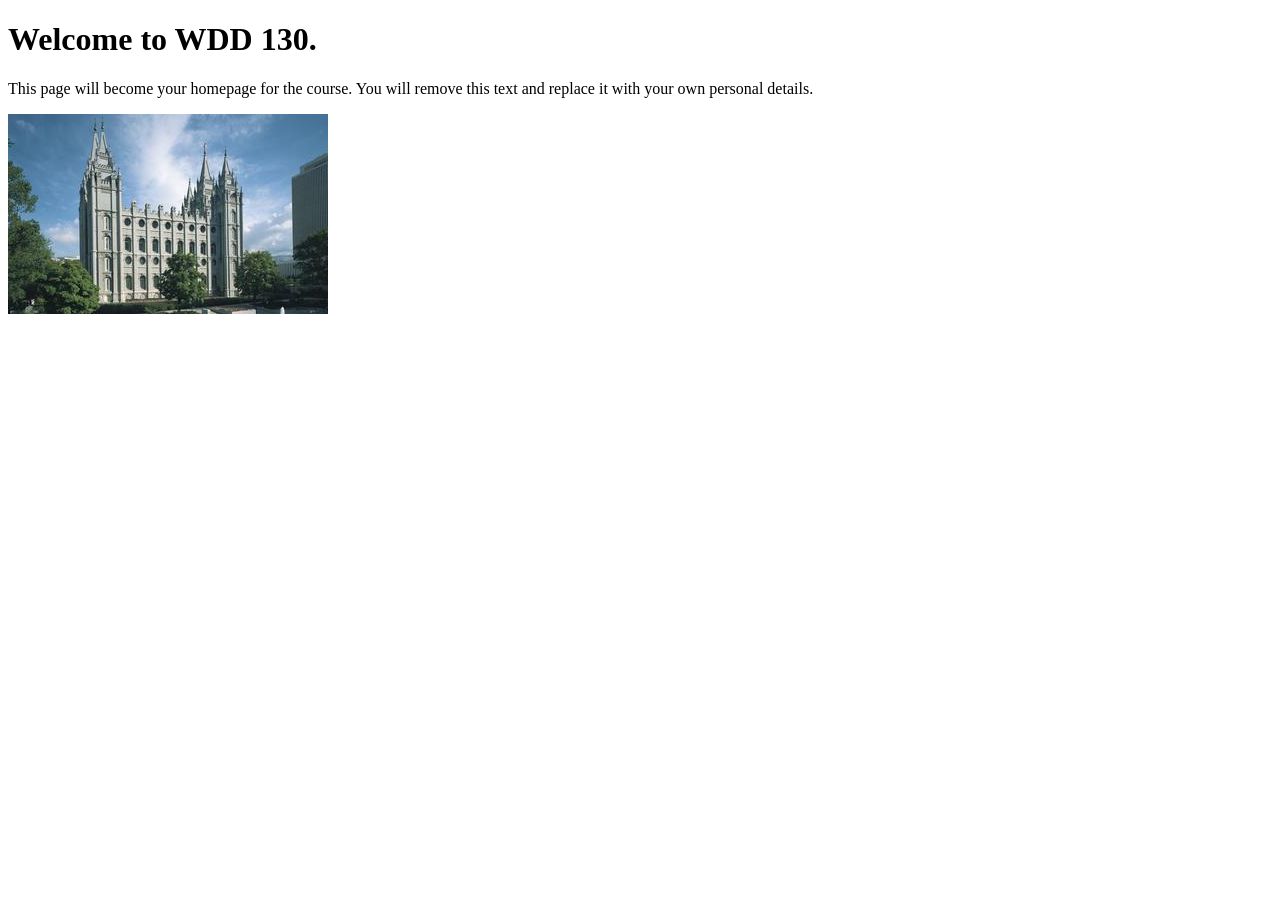
==== index.html @ 9177eb48 "learning activities" ====
<!DOCTYPE html>
<html lang="en">

<head>
    <meta charset="UTF-8">
    <meta name="viewport" content="width=device-width, initial-scale=1.0">
    <title>WDD 130 | Personal Homepage</title>
</head>

<body>
    <h1>Welcome to WDD 130.</h1>
    <p>This page will become your homepage for the course. You will remove this text and replace it
        with your own personal details.</p>

    <img src="images/salt-lake-temple.jpg" alt="The Salt Lake Temple.">
</body>

</html>
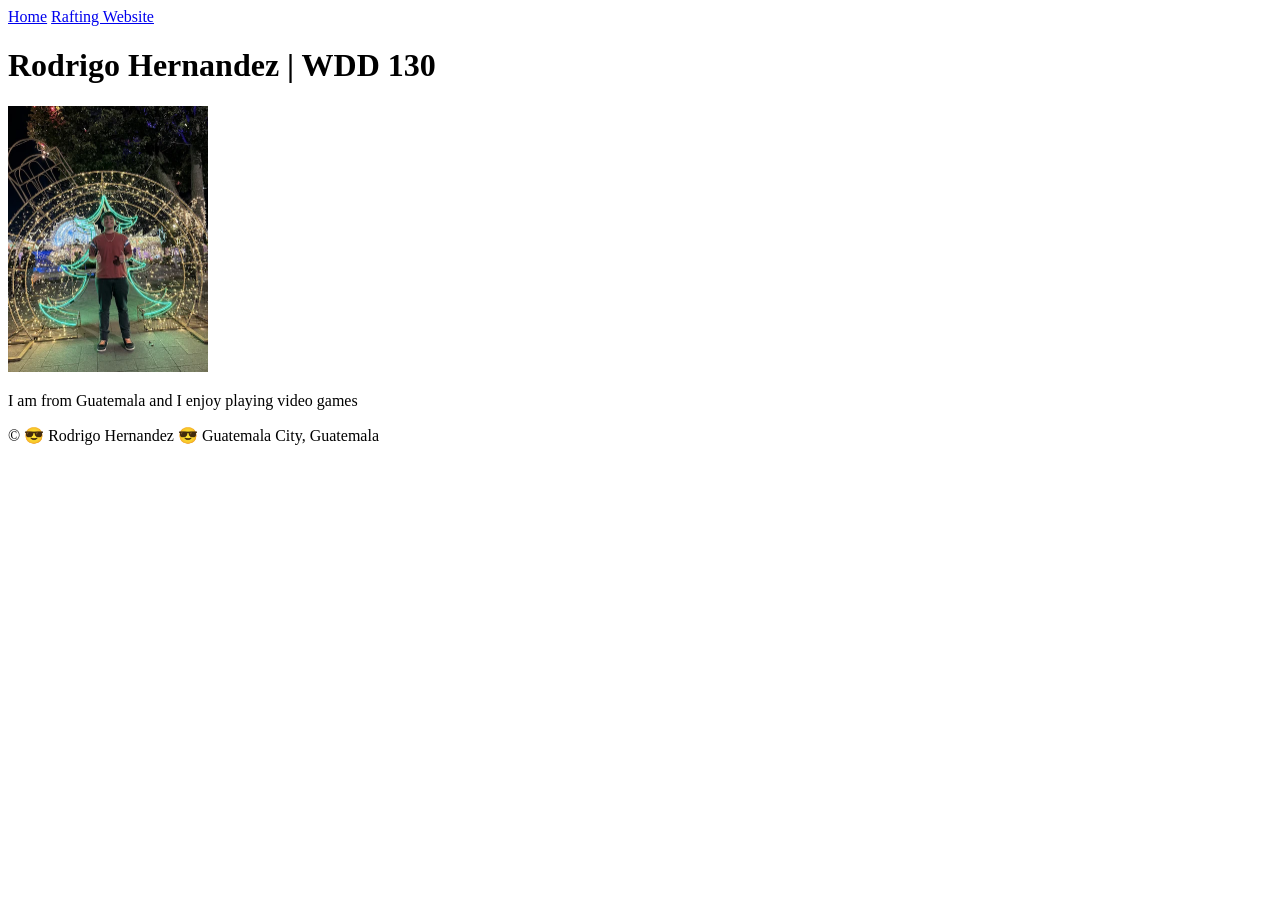
==== commit a7b28826: "first page" ====
--- a/index.html
+++ b/index.html
@@ -4,15 +4,22 @@
 <head>
     <meta charset="UTF-8">
     <meta name="viewport" content="width=device-width, initial-scale=1.0">
-    <title>WDD 130 | Personal Homepage</title>
+    <title>Rodrigo Hernandez | WDD 130</title>
 </head>
 
 <body>
-    <h1>Welcome to WDD 130.</h1>
-    <p>This page will become your homepage for the course. You will remove this text and replace it
-        with your own personal details.</p>
-
-    <img src="images/salt-lake-temple.jpg" alt="The Salt Lake Temple.">
+    <header>
+        <a href="#">Home</a>
+        <a href="wwr/">Rafting Website</a>
+    </header>
+    <main>
+        <h1>Rodrigo Hernandez | WDD 130</h1>
+        <img src="./images/profile.webp" alt="Rodrigo Hernandez" width="200">
+        <p>I am from Guatemala and I enjoy playing video games</p>
+    </main>
+    <footer>
+        <p>© 😎 Rodrigo Hernandez 😎 Guatemala City, Guatemala</p>
+    </footer>
 </body>
 
 </html>
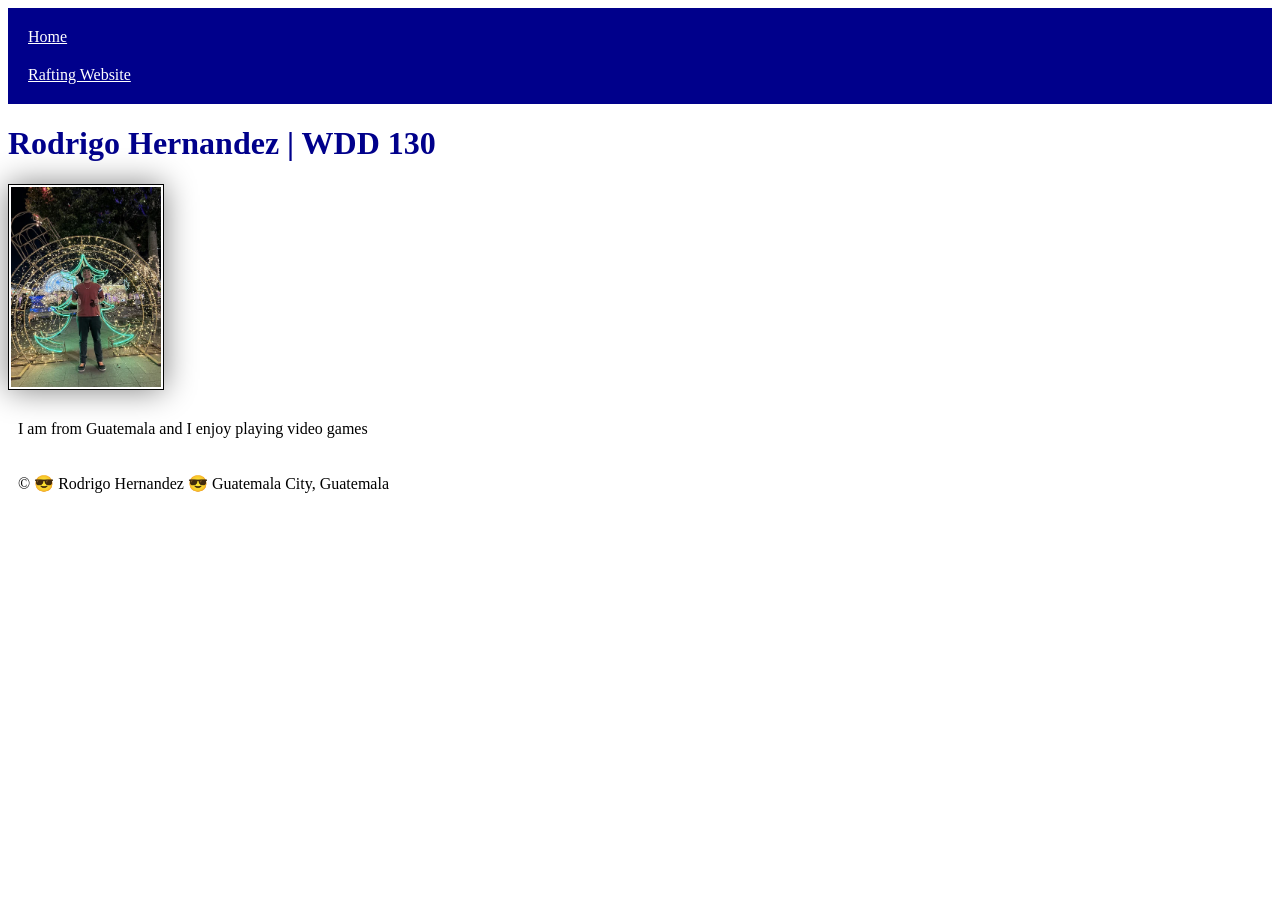
==== commit f3d8e568: "css test" ====
--- a/index.html
+++ b/index.html
@@ -4,13 +4,16 @@
 <head>
     <meta charset="UTF-8">
     <meta name="viewport" content="width=device-width, initial-scale=1.0">
+    <link rel="stylesheet" href="styles/styles.css">
     <title>Rodrigo Hernandez | WDD 130</title>
 </head>
 
 <body>
     <header>
-        <a href="#">Home</a>
-        <a href="wwr/">Rafting Website</a>
+        <nav>
+            <a href="#">Home</a>
+            <a href="wwr/">Rafting Website</a>
+        </nav>
     </header>
     <main>
         <h1>Rodrigo Hernandez | WDD 130</h1>
--- a/styles/styles.css
+++ b/styles/styles.css
@@ -0,0 +1,26 @@
+nav {
+    background-color: darkblue;
+    padding: 10px;
+}
+
+nav a {
+    color: white;
+    display: block;
+    padding: 10px;
+}
+
+h1 {
+    color: darkblue;
+}
+
+img {
+    width: 150px;
+    height: auto;
+    border: 1px solid black;
+    padding: 2px;
+    box-shadow: 0 0 30px gray;
+}
+
+p {
+    padding: 10px;
+}
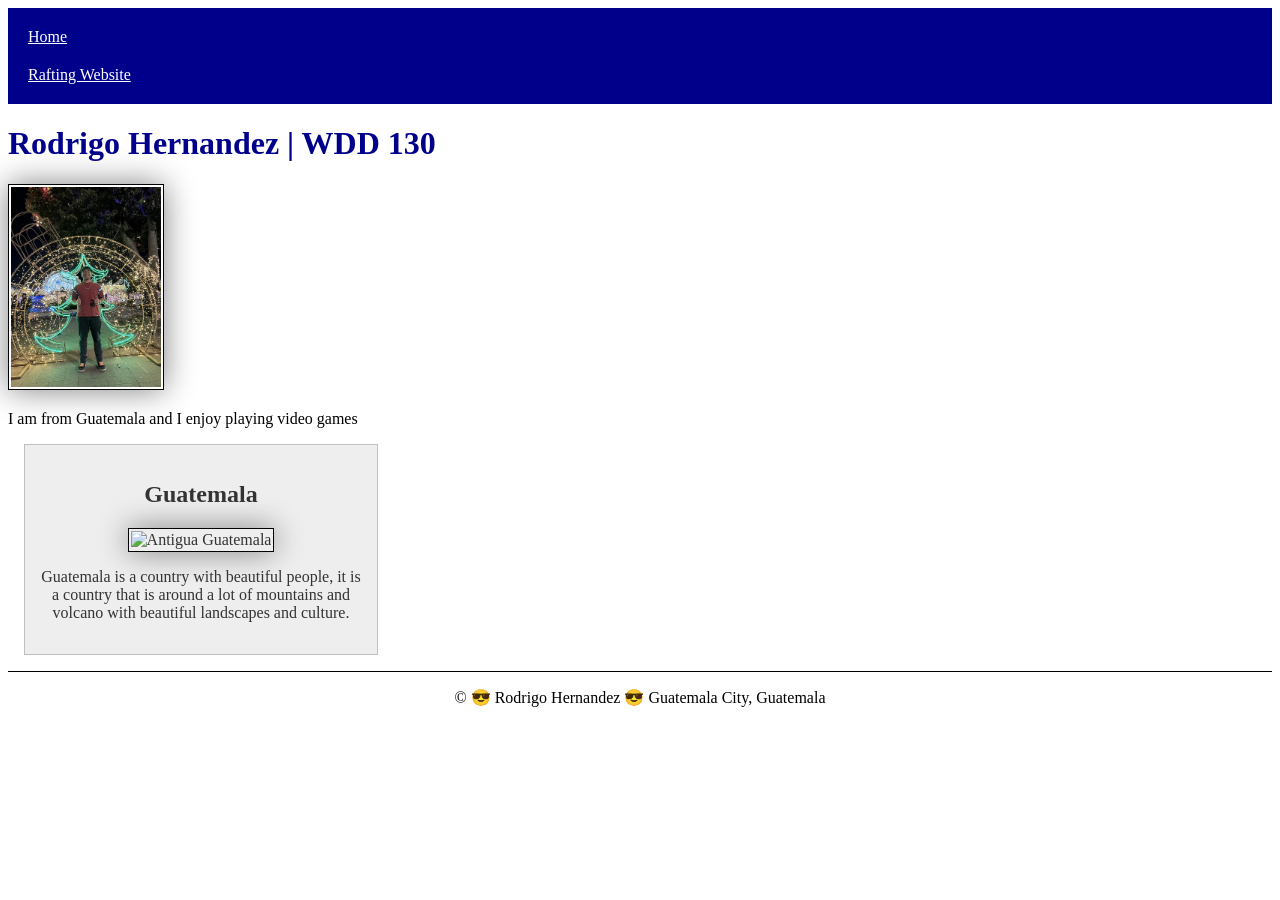
==== commit 0925914b: "week 2 home page" ====
--- a/index.html
+++ b/index.html
@@ -4,6 +4,9 @@
 <head>
     <meta charset="UTF-8">
     <meta name="viewport" content="width=device-width, initial-scale=1.0">
+    <meta name="description"
+      content="Decribe your home page here using keywords like your name, the course, the purpose of the page.">
+    <meta name="author" content="Rodrigo Hernandez">
     <link rel="stylesheet" href="styles/styles.css">
     <title>Rodrigo Hernandez | WDD 130</title>
 </head>
@@ -20,6 +23,14 @@
         <img src="./images/profile.webp" alt="Rodrigo Hernandez" width="200">
         <p>I am from Guatemala and I enjoy playing video games</p>
     </main>
+    <aside>
+        <h2>Guatemala</h2>
+        <img
+          src="https://pohcdn.com/sites/default/files/styles/paragraph__live_banner__lb_image__1880bp/public/live_banner/Antigua-Guatemala.jpg"
+          alt="Antigua Guatemala">
+        <p>Guatemala is a country with beautiful people, it is a country that is around a lot of
+            mountains and volcano with beautiful landscapes and culture.</p>
+    </aside>
     <footer>
         <p>© 😎 Rodrigo Hernandez 😎 Guatemala City, Guatemala</p>
     </footer>
--- a/styles/styles.css
+++ b/styles/styles.css
@@ -23,4 +23,38 @@
 
 p {
     padding: 10px;
+}
+
+main {
+    max-width: 840px;
+}
+
+aside {
+    width: 20rem;
+    margin: 1rem;
+    border: 1px solid rgb(0 0 0 / 0.2);
+    padding: 1rem;
+    background-color: #eee;
+    color: #333;
+    text-align: center;
+}
+
+aside img {
+    width: 200px;
+    height: auto;
+}
+
+main img {
+    width: 150px;
+    height: auto;
+}
+
+p {
+    padding: 0;
+}
+
+footer {
+    margin-top: 15px;
+    border-top: 1px solid #000;
+    text-align: center;
 }
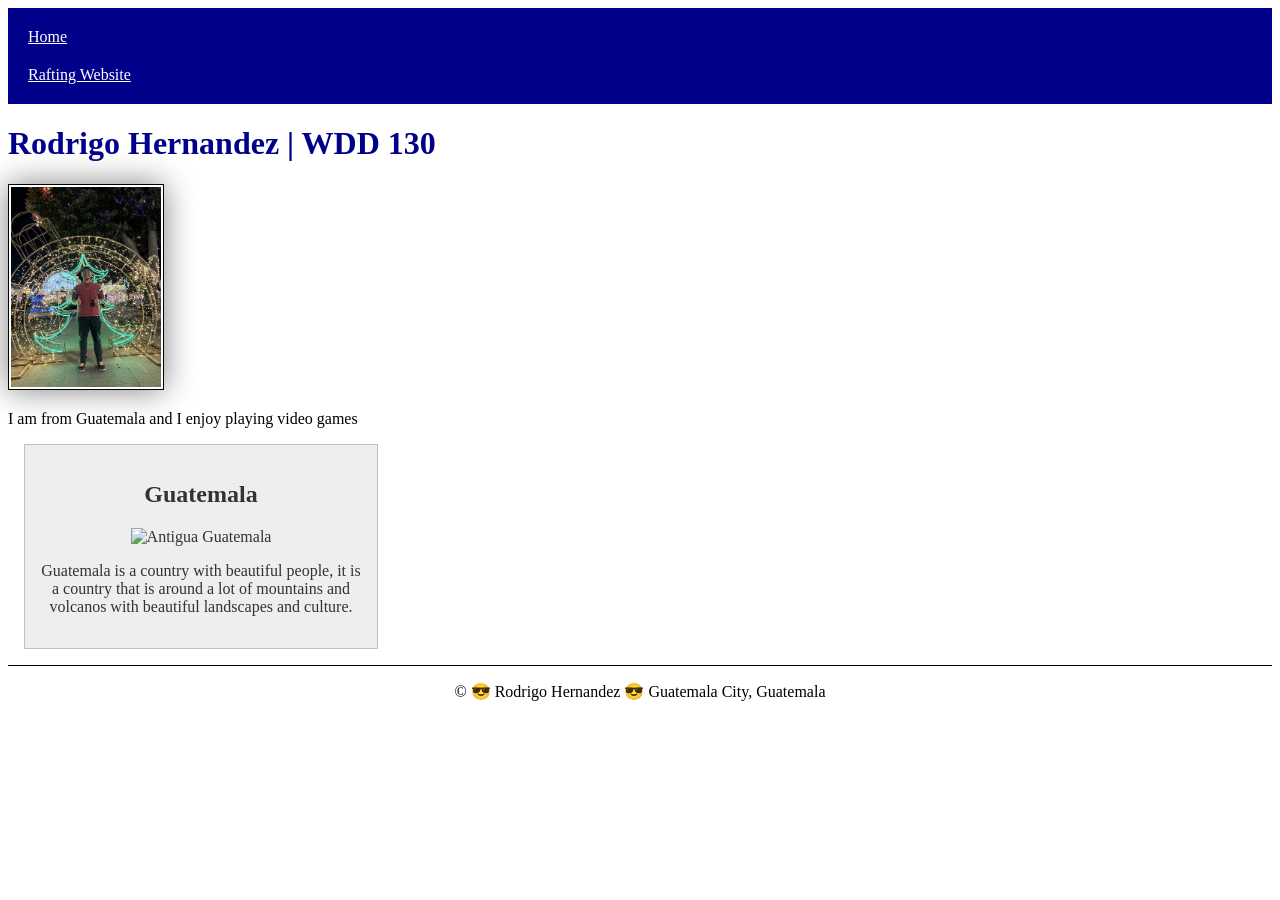
==== commit 4c9cceeb: "s added" ====
--- a/index.html
+++ b/index.html
@@ -29,7 +29,7 @@
           src="https://pohcdn.com/sites/default/files/styles/paragraph__live_banner__lb_image__1880bp/public/live_banner/Antigua-Guatemala.jpg"
           alt="Antigua Guatemala">
         <p>Guatemala is a country with beautiful people, it is a country that is around a lot of
-            mountains and volcano with beautiful landscapes and culture.</p>
+            mountains and volcanos with beautiful landscapes and culture.</p>
     </aside>
     <footer>
         <p>© 😎 Rodrigo Hernandez 😎 Guatemala City, Guatemala</p>
--- a/styles/styles.css
+++ b/styles/styles.css
@@ -13,7 +13,7 @@
     color: darkblue;
 }
 
-img {
+main img {
     width: 150px;
     height: auto;
     border: 1px solid black;
@@ -22,7 +22,7 @@
 }
 
 p {
-    padding: 10px;
+    padding: 0;
 }
 
 main {
@@ -44,15 +44,6 @@
     height: auto;
 }
 
-main img {
-    width: 150px;
-    height: auto;
-}
-
-p {
-    padding: 0;
-}
-
 footer {
     margin-top: 15px;
     border-top: 1px solid #000;
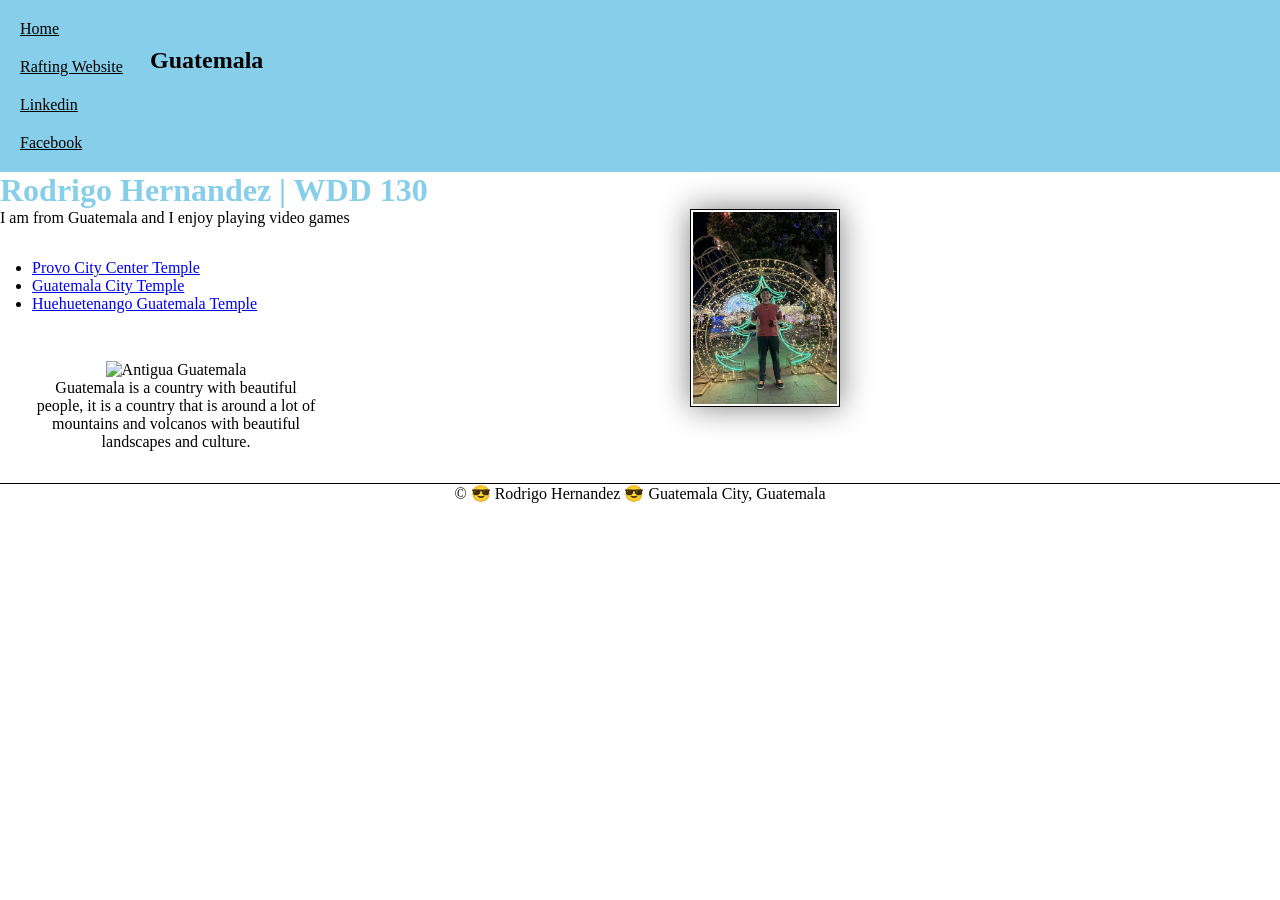
==== commit f9f2f4b8: "code along activity" ====
--- a/index.html
+++ b/index.html
@@ -16,14 +16,24 @@
         <nav>
             <a href="#">Home</a>
             <a href="wwr/">Rafting Website</a>
+            <a href="https://linkedin.com">Linkedin</a>
+            <a href="https://facebook.com">Facebook</a>
         </nav>
     </header>
     <main>
         <h1>Rodrigo Hernandez | WDD 130</h1>
         <img src="./images/profile.webp" alt="Rodrigo Hernandez" width="200">
         <p>I am from Guatemala and I enjoy playing video games</p>
+        <ul class="box">
+            <li><a href="https://www.churchofjesuschrist.org/temples/list?lang=eng#:~:text=Provo%20City%20Center%20Temple"
+                  target="_blank">Provo City Center Temple </a></li>
+            <li><a href="https://www.churchofjesuschrist.org/temples/list?lang=eng#:~:text=April%2029%2C%202001-,Guatemala%20City%20Guatemala%20Temple,-Guatemala%20City%2C%20Guatemala"
+                  target="_blank">Guatemala City Temple</a></li>
+            <li><a href="https://www.churchofjesuschrist.org/temples/list?lang=eng#:~:text=Huehuetenango%20Guatemala%20Temple"
+                  target="_blank">Huehuetenango Guatemala Temple</a></li>
+        </ul>
     </main>
-    <aside>
+    <aside class="box">
         <h2>Guatemala</h2>
         <img
           src="https://pohcdn.com/sites/default/files/styles/paragraph__live_banner__lb_image__1880bp/public/live_banner/Antigua-Guatemala.jpg"
--- a/styles/styles.css
+++ b/styles/styles.css
@@ -1,21 +1,34 @@
+:root {
+    --text-align: center;
+    --backgroung-color: skyblue;
+    --height: auto;
+}
+
+* {
+    margin: 0;
+    padding: 0;
+    box-sizing: border-box;
+}
+
 nav {
-    background-color: darkblue;
+    background-color: var(--backgroung-color);
     padding: 10px;
 }
 
 nav a {
-    color: white;
+    color: black;
     display: block;
     padding: 10px;
 }
 
 h1 {
-    color: darkblue;
+    color: var(--backgroung-color);
 }
 
 main img {
+    float: right;
     width: 150px;
-    height: auto;
+    height: var(--height);
     border: 1px solid black;
     padding: 2px;
     box-shadow: 0 0 30px gray;
@@ -31,21 +44,32 @@
 
 aside {
     width: 20rem;
-    margin: 1rem;
-    border: 1px solid rgb(0 0 0 / 0.2);
-    padding: 1rem;
-    background-color: #eee;
-    color: #333;
-    text-align: center;
+    text-align: var(--text-align);
 }
 
 aside img {
     width: 200px;
-    height: auto;
+    height: var(--height);
+}
+
+aside h2 {
+    position: absolute;
+    top: 47px;
+    left: 150px;
 }
 
 footer {
     margin-top: 15px;
     border-top: 1px solid #000;
-    text-align: center;
+    text-align: var(--text-align);
+}
+
+/*Class Selectors*/
+
+.box {
+    margin: 1rem;
+    border: 1px solid rgb(0, 0, 0 / 10%);
+    padding: 1rem;
+    background-color: white;
+    color: #000;
 }
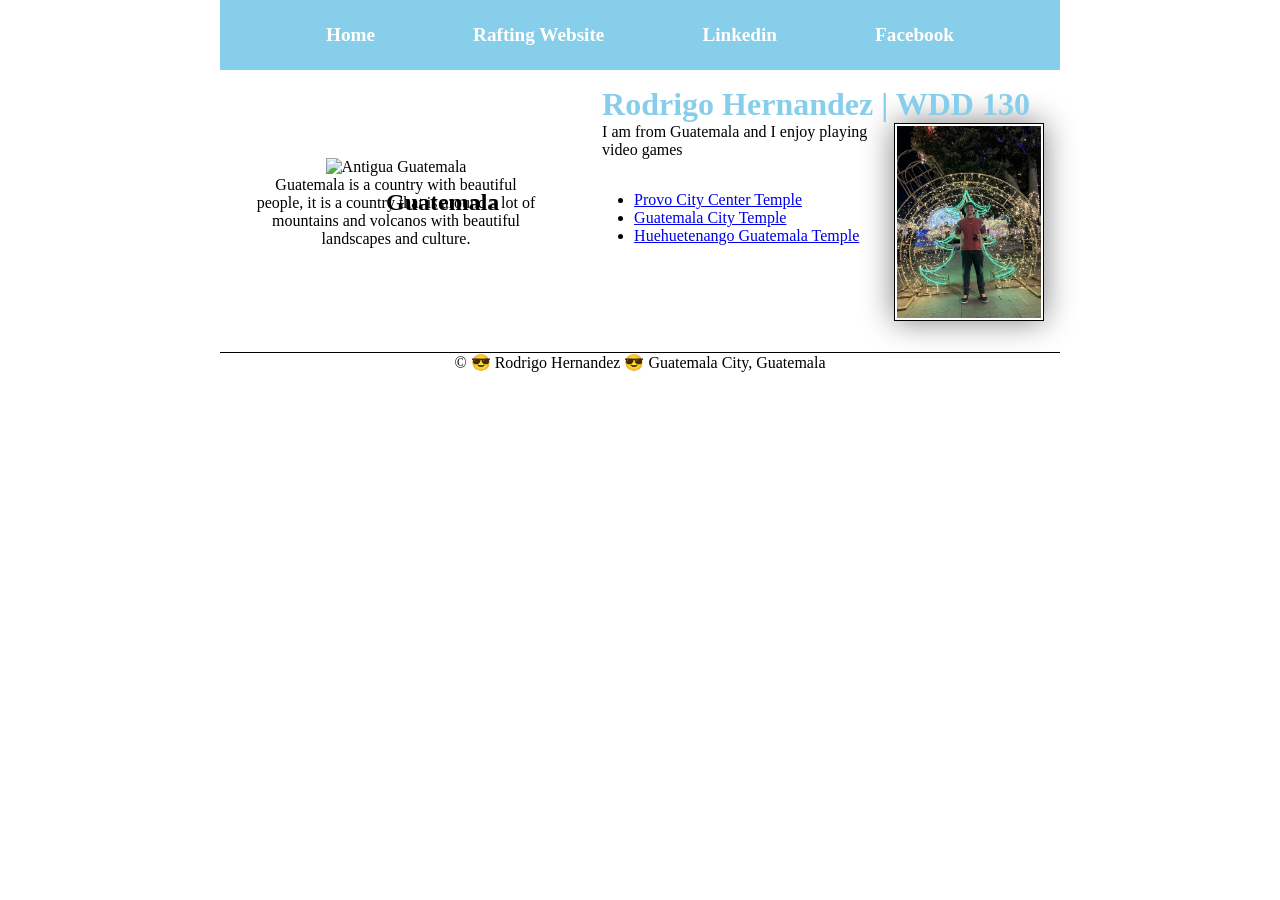
==== commit 35b04ebb: "code along video" ====
--- a/index.html
+++ b/index.html
@@ -11,7 +11,7 @@
     <title>Rodrigo Hernandez | WDD 130</title>
 </head>
 
-<body>
+<div>
     <header>
         <nav>
             <a href="#">Home</a>
@@ -20,30 +20,32 @@
             <a href="https://facebook.com">Facebook</a>
         </nav>
     </header>
-    <main>
-        <h1>Rodrigo Hernandez | WDD 130</h1>
-        <img src="./images/profile.webp" alt="Rodrigo Hernandez" width="200">
-        <p>I am from Guatemala and I enjoy playing video games</p>
-        <ul class="box">
-            <li><a href="https://www.churchofjesuschrist.org/temples/list?lang=eng#:~:text=Provo%20City%20Center%20Temple"
-                  target="_blank">Provo City Center Temple </a></li>
-            <li><a href="https://www.churchofjesuschrist.org/temples/list?lang=eng#:~:text=April%2029%2C%202001-,Guatemala%20City%20Guatemala%20Temple,-Guatemala%20City%2C%20Guatemala"
-                  target="_blank">Guatemala City Temple</a></li>
-            <li><a href="https://www.churchofjesuschrist.org/temples/list?lang=eng#:~:text=Huehuetenango%20Guatemala%20Temple"
-                  target="_blank">Huehuetenango Guatemala Temple</a></li>
-        </ul>
-    </main>
-    <aside class="box">
-        <h2>Guatemala</h2>
-        <img
-          src="https://pohcdn.com/sites/default/files/styles/paragraph__live_banner__lb_image__1880bp/public/live_banner/Antigua-Guatemala.jpg"
-          alt="Antigua Guatemala">
-        <p>Guatemala is a country with beautiful people, it is a country that is around a lot of
-            mountains and volcanos with beautiful landscapes and culture.</p>
-    </aside>
+    <div class="grid">
+        <main>
+            <h1>Rodrigo Hernandez | WDD 130</h1>
+            <img src="./images/profile.webp" alt="Rodrigo Hernandez" width="200">
+            <p>I am from Guatemala and I enjoy playing video games</p>
+            <ul class="box">
+                <li><a href="https://www.churchofjesuschrist.org/temples/list?lang=eng#:~:text=Provo%20City%20Center%20Temple"
+                      target="_blank">Provo City Center Temple </a></li>
+                <li><a href="https://www.churchofjesuschrist.org/temples/list?lang=eng#:~:text=April%2029%2C%202001-,Guatemala%20City%20Guatemala%20Temple,-Guatemala%20City%2C%20Guatemala"
+                      target="_blank">Guatemala City Temple</a></li>
+                <li><a href="https://www.churchofjesuschrist.org/temples/list?lang=eng#:~:text=Huehuetenango%20Guatemala%20Temple"
+                      target="_blank">Huehuetenango Guatemala Temple</a></li>
+            </ul>
+        </main>
+        <aside class="box">
+            <h2>Guatemala</h2>
+            <img
+              src="https://pohcdn.com/sites/default/files/styles/paragraph__live_banner__lb_image__1880bp/public/live_banner/Antigua-Guatemala.jpg"
+              alt="Antigua Guatemala">
+            <p>Guatemala is a country with beautiful people, it is a country that is around a lot of
+                mountains and volcanos with beautiful landscapes and culture.</p>
+        </aside>
+    </div>
     <footer>
         <p>© 😎 Rodrigo Hernandez 😎 Guatemala City, Guatemala</p>
     </footer>
-</body>
+    </body>
 
 </html>
--- a/styles/styles.css
+++ b/styles/styles.css
@@ -12,17 +12,24 @@
 
 nav {
     background-color: var(--backgroung-color);
-    padding: 10px;
+    padding: 1rem;
+    display: flex;
+    justify-content: space-evenly;
+    align-items: center;
 }
 
 nav a {
-    color: black;
     display: block;
-    padding: 10px;
+    padding: 0.5rem;
+    text-decoration: none;
+    font-size: 1.2rem;
+    font-weight: 700;
+    color: #fff;
 }
 
 h1 {
     color: var(--backgroung-color);
+    border-bottom: 2px;
 }
 
 main img {
@@ -38,8 +45,11 @@
     padding: 0;
 }
 
-main {
+header,
+footer,
+.grid {
     max-width: 840px;
+    margin: 0 auto;
 }
 
 aside {
@@ -72,4 +82,21 @@
     padding: 1rem;
     background-color: white;
     color: #000;
+}
+
+.grid {
+    display: grid;
+    align-items: center;
+}
+
+main {
+    grid-column: 2;
+    margin: 1rem;
+}
+
+aside {
+    width: 20rem;
+    position: relative;
+    grid-column: 1/2;
+    grid-row: 1/2;
 }
